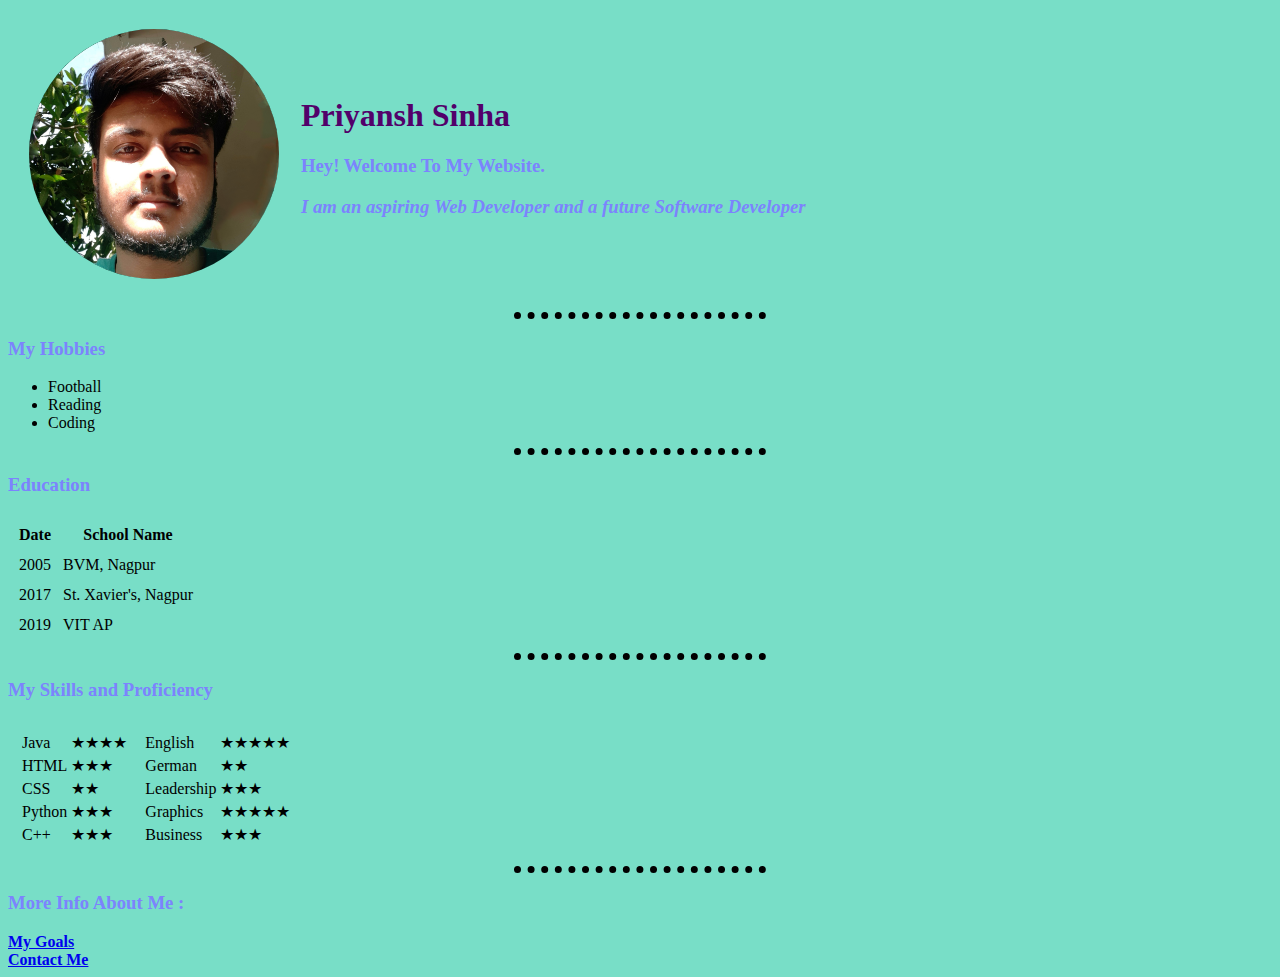
==== index.html @ 053c2f2c "Added all the main files." ====
<!DOCTYPE html>
<html>

<head>
    <meta charset='utf-8'>
    <meta http-equiv='X-UA-Compatible' content='IE=edge'>
    <title>Priyansh's Site</title>
    <meta name='viewport' content='width=device-width, initial-scale=1'>
    <link rel="stylesheet" href="css/styles.css">
</head>

<body>
    <table cellspacing="20">
        <tr>
            <td><img src="mypfp.png"
                alt="My Profile Picture" style="width:250px; height:250px; border-radius:50%"></td>
            <td><h1>Priyansh Sinha</h1>
              <h3>Hey! Welcome To My Website.</h3>
              <h3><em>I am an aspiring <strong>Web Developer</strong> and a future<strong> Software Developer</strong></em></h3>
            </td>
        </tr>
    </table>

    <hr>

    <h3>My Hobbies</h3>
    <ul>
        <li>Football</li>
        <li>Reading</li>
        <li>Coding</li>
    </ul>

    <hr>

    <h3>Education</h3>
    <table cellspacing="10">
        <thead>
            <th>Date</th>
            <th>School Name</th>
        </thead>
        <tbody>
            <tr>
                <td>2005</td>
                <td>BVM, Nagpur</td>
            </tr>
            <tr>
                <td>2017</td>
                <td>St. Xavier's, Nagpur</td>
            </tr>
            <tr>
                <td>2019</td>
                <td>VIT AP</td>
            </tr>
        </tbody>
    </table>

    <hr>

    <h3>My Skills and Proficiency</h3>
    <table cellspacing="10">
        <tr>
            <td>
                <table>
                    <tr>
                        <td>Java</td>
                        <td>★★★★</td>
                    </tr>
                    <tr>
                        <td>HTML</td>
                        <td>★★★</td>
                    </tr>
                    <tr>
                        <td>CSS</td>
                        <td>★★</td>
                    </tr>
                    <tr>
                        <td>Python</td>
                        <td>★★★</td>
                    </tr>
                    <tr>
                        <td>C++</td>
                        <td>★★★</td>
                    </tr>
                </table>
            </td>
            <td>
                <table>
                    <tr>
                        <td>English</td>
                        <td>★★★★★</td>
                    </tr>
                    <tr>
                        <td>German</td>
                        <td>★★</td>
                    </tr>
                    <tr>
                        <td>Leadership</td>
                        <td>★★★</td>
                    </tr>
                    <tr>
                        <td>Graphics</td>
                        <td>★★★★★</td>
                    </tr>
                    <tr>
                        <td>Business</td>
                        <td>★★★</td>
                    </tr>
                </table>
            </td>
        </tr>
    </table>

    <hr>
    <h3>More Info About Me :</h3>

    <strong><a href="MyGoals.html">My Goals</a></strong>
    <br>
    <strong><a href="MyContact.html">Contact Me</a></strong>
</body>
</html>
---- css/styles.css ----
body{
    background-color: #78DEC7;
}

hr{
    border-color: black;
    border-width: 7px;
    border-style: none;
    border-top-style: dotted;
    width: 20%;
}

h3{
  color: #7C83FD;
}

h1{
  color: #52006A;
}
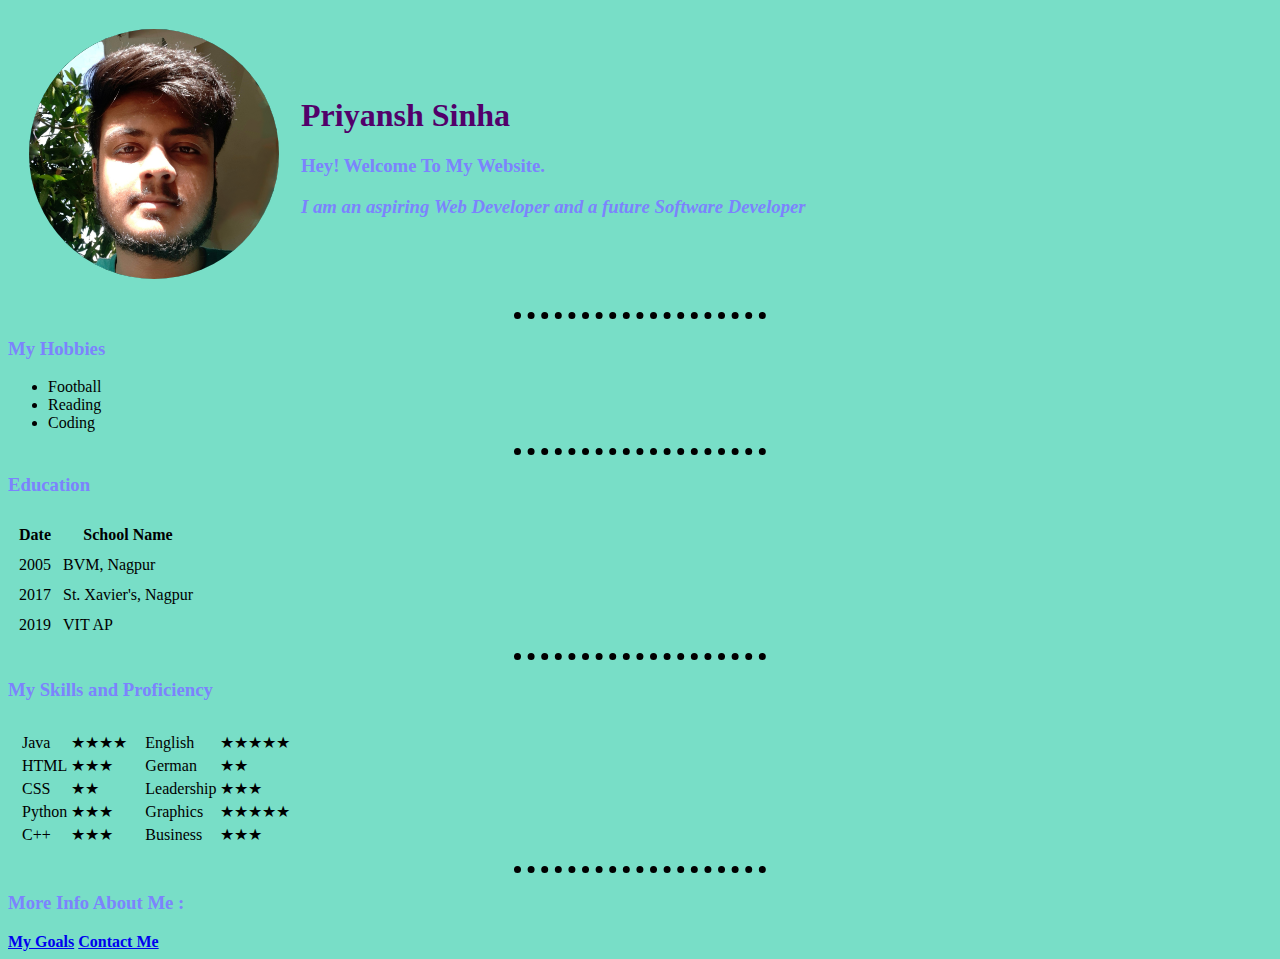
==== commit 2537ab60: "Update index.html" ====
--- a/index.html
+++ b/index.html
@@ -114,7 +114,6 @@
     <h3>More Info About Me :</h3>
 
     <strong><a href="MyGoals.html">My Goals</a></strong>
-    <br>
     <strong><a href="MyContact.html">Contact Me</a></strong>
 </body>
 </html>
